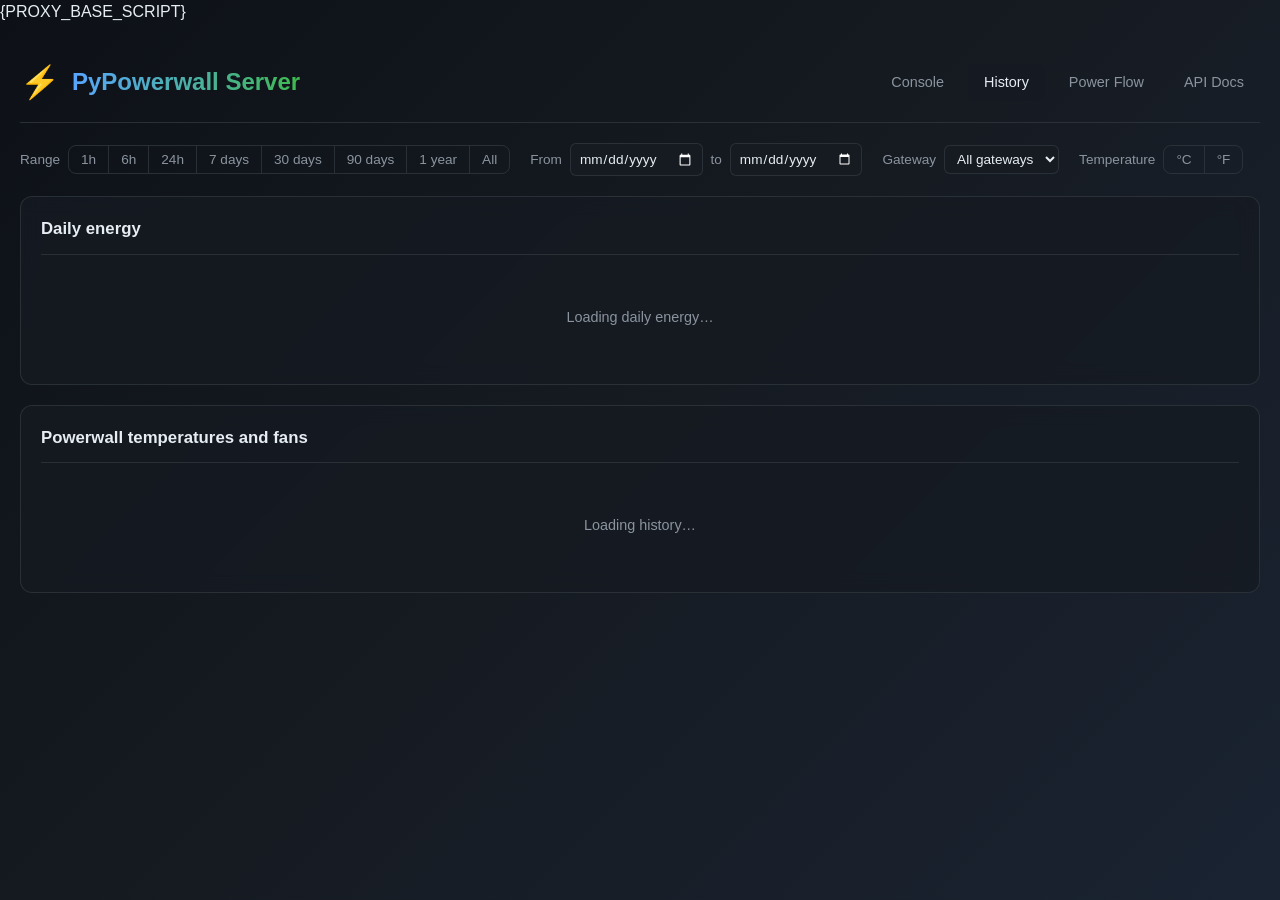
==== app/static/history.html @ 2a14fd95 "History page: don't jump to the top when cards re-render Choosing a Powerwall (or the unit, or an au" ====
<!DOCTYPE html>
<html lang="en">
<head>
    {PROXY_BASE_SCRIPT}
    <script src="{PROXY_BASE}/static/js/charts.js"></script>
    <link rel="stylesheet" href="{PROXY_BASE}/static/css/charts.css">
    <meta charset="UTF-8">
    <meta name="viewport" content="width=device-width, initial-scale=1.0">
    <title>History - PyPowerwall Server</title>
    <link rel="icon" type="image/png" sizes="32x32" href="{PROXY_BASE}/favicon-32x32.png">
    <style>
        * {
            margin: 0;
            padding: 0;
            box-sizing: border-box;
        }

        /* Same tokens as the console (index.html) so the pages read as one app */
        :root {
            --bg-primary: #0d1117;
            --bg-secondary: #161b22;
            --bg-card: rgba(22, 27, 34, 0.8);
            --border-color: rgba(48, 54, 61, 0.8);
            --text-primary: #e6edf3;
            --text-secondary: #8b949e;
            --text-muted: #6e7681;
            --accent-blue: #58a6ff;
            --accent-green: #3fb950;
            --accent-red: #f85149;
            --accent-yellow: #d29922;
            --solar-color: #f0c000;
            --home-color: #58a6ff;
            --charge-color: #3fb950;
            --discharge-color: #a371f7;
            --import-color: #f85149;
            --export-color: #db6d28;
        }

        html {
            background: #0d1117;
        }

        body {
            font-family: -apple-system, BlinkMacSystemFont, 'Segoe UI', 'Noto Sans', Helvetica, Arial, sans-serif;
            background: linear-gradient(135deg, #0d1117 0%, #161b22 50%, #1a2332 100%);
            min-height: 100vh;
            color: var(--text-primary);
            line-height: 1.45;
        }

        .container {
            max-width: 1400px;
            margin: 0 auto;
            padding: 20px;
        }

        header {
            display: flex;
            flex-wrap: wrap;
            gap: 12px;
            justify-content: space-between;
            align-items: center;
            padding: 16px 0;
            margin-bottom: 20px;
            border-bottom: 1px solid var(--border-color);
        }

        .logo {
            display: flex;
            align-items: center;
            gap: 12px;
        }

        .logo-icon {
            font-size: 2em;
        }

        .logo h1 {
            font-size: 1.5em;
            font-weight: 600;
            background: linear-gradient(90deg, var(--accent-blue), var(--accent-green));
            -webkit-background-clip: text;
            -webkit-text-fill-color: transparent;
            background-clip: text;
        }

        .header-links {
            display: flex;
            flex-wrap: wrap;
            gap: 8px;
        }

        .header-links a {
            color: var(--text-secondary);
            text-decoration: none;
            padding: 8px 16px;
            border-radius: 6px;
            font-size: 0.9em;
        }

        .header-links a:hover,
        .header-links a[aria-current="page"] {
            color: var(--text-primary);
            background: var(--bg-card);
        }

        a:focus-visible,
        button:focus-visible,
        input:focus-visible,
        select:focus-visible {
            outline: 2px solid var(--accent-blue);
            outline-offset: 2px;
        }

        /* Range + gateway controls */
        .controls {
            display: flex;
            flex-wrap: wrap;
            align-items: center;
            gap: 12px 20px;
            margin-bottom: 20px;
        }

        .control-group {
            display: flex;
            align-items: center;
            gap: 8px;
            flex-wrap: wrap;
        }

        .control-group > label {
            font-size: 0.85em;
            color: var(--text-secondary);
        }

        .segmented {
            display: inline-flex;
            border: 1px solid var(--border-color);
            border-radius: 8px;
            overflow: hidden;
        }

        .segmented button {
            background: transparent;
            border: none;
            border-right: 1px solid var(--border-color);
            color: var(--text-secondary);
            padding: 6px 12px;
            font-size: 0.85em;
            cursor: pointer;
        }

        .segmented button:last-child {
            border-right: none;
        }

        .segmented button:hover {
            color: var(--text-primary);
        }

        .segmented button[aria-pressed="true"] {
            background: rgba(88, 166, 255, 0.15);
            color: var(--text-primary);
        }

        input[type="date"],
        select {
            background: var(--bg-secondary);
            border: 1px solid var(--border-color);
            border-radius: 6px;
            color: var(--text-primary);
            padding: 5px 8px;
            font: inherit;
            font-size: 0.85em;
            color-scheme: dark;
        }

        /* Cards */
        .card {
            background: var(--bg-card);
            border: 1px solid var(--border-color);
            border-radius: 12px;
            padding: 20px;
            margin-bottom: 20px;
            backdrop-filter: blur(10px);
        }

        .card-header {
            display: flex;
            flex-wrap: wrap;
            gap: 8px 16px;
            justify-content: space-between;
            align-items: baseline;
            margin-bottom: 16px;
            padding-bottom: 12px;
            border-bottom: 1px solid var(--border-color);
        }

        .card-title {
            font-size: 1.05em;
            font-weight: 600;
        }

        .card-note {
            font-size: 0.8em;
            color: var(--text-secondary);
        }

        /* Range totals */
        .totals {
            display: grid;
            grid-template-columns: repeat(auto-fit, minmax(150px, 1fr));
            gap: 12px;
            margin-bottom: 18px;
        }

        .total {
            border-left: 3px solid var(--border-color);
            padding: 2px 0 2px 12px;
        }

        .total .label {
            font-size: 0.8em;
            color: var(--text-secondary);
        }

        .total .value {
            font-size: 1.35em;
            font-weight: 600;
            font-variant-numeric: tabular-nums;
        }

        .total .sub {
            font-size: 0.75em;
            color: var(--text-muted);
        }

        .total.solar { border-color: var(--solar-color); }
        .total.home { border-color: var(--home-color); }
        .total.charge { border-color: var(--charge-color); }
        .total.import { border-color: var(--import-color); }
        .total.export { border-color: var(--export-color); }
        .total.self { border-color: var(--accent-green); }

        /* Series toggles */
        .chips {
            display: flex;
            flex-wrap: wrap;
            gap: 6px;
            margin-bottom: 12px;
        }

        .chip {
            display: inline-flex;
            align-items: center;
            gap: 6px;
            background: transparent;
            border: 1px solid var(--border-color);
            border-radius: 14px;
            color: var(--text-secondary);
            padding: 3px 10px;
            font-size: 0.8em;
            cursor: pointer;
        }

        .chip .swatch {
            width: 10px;
            height: 10px;
            border-radius: 2px;
            background: var(--swatch);
        }

        .chip .swatch.line {
            height: 3px;
            border-radius: 1px;
        }

        .chip[aria-pressed="true"] {
            color: var(--text-primary);
            border-color: var(--text-muted);
        }

        .chip[aria-pressed="false"] .swatch {
            opacity: 0.25;
        }

        .chip-label {
            font-size: 0.8em;
            color: var(--text-muted);
            align-self: center;
            margin-right: 4px;
        }

        .unit-select {
            margin-right: 12px;
            flex-wrap: wrap;
            max-width: 100%;
        }

        .energy-trend {
            margin-top: 16px;
        }

        /* Line-style key for the Powerwall units when "All" is selected */
        .unit-key {
            display: inline-flex;
            flex-wrap: wrap;
            gap: 4px 12px;
        }

        .unit-key > span {
            display: inline-flex;
            align-items: center;
            gap: 6px;
        }

        .unit-key .swatch {
            display: inline-block;
            width: 18px;
            height: 3px;
        }


        .empty {
            color: var(--text-secondary);
            font-size: 0.9em;
            padding: 36px 12px;
            text-align: center;
            max-width: 640px;
            margin: 0 auto;
        }

        .empty code {
            color: var(--text-primary);
        }

        /* Tables */
        .table-actions {
            display: flex;
            gap: 8px;
            margin-top: 14px;
        }

        .btn {
            background: transparent;
            border: 1px solid var(--border-color);
            border-radius: 6px;
            color: var(--text-secondary);
            padding: 6px 12px;
            font-size: 0.85em;
            cursor: pointer;
        }

        .btn:hover {
            color: var(--text-primary);
        }

        .table-scroll {
            overflow-x: auto;
            margin-top: 12px;
            max-height: 480px;
            overflow-y: auto;
        }

        table {
            width: 100%;
            border-collapse: collapse;
            font-size: 0.85em;
            font-variant-numeric: tabular-nums;
        }

        th,
        td {
            padding: 6px 10px;
            text-align: right;
            border-bottom: 1px solid var(--border-color);
            white-space: nowrap;
        }

        th:first-child,
        td:first-child {
            text-align: left;
        }

        th {
            color: var(--text-secondary);
            font-weight: 500;
            position: sticky;
            top: 0;
            background: var(--bg-secondary);
        }

        .stats-table {
            margin-top: 12px;
        }

        .stats-table .unit-head {
            display: none;
        }

        .stats-table td:first-child .dot {
            display: inline-block;
            width: 8px;
            height: 8px;
            border-radius: 2px;
            margin-right: 6px;
        }

        .error {
            color: var(--accent-red);
        }

        @media (max-width: 700px) {
            .container {
                padding: 12px;
            }
            .chart-wrap canvas {
                height: 260px;
            }
            /* Low/Average/High/Latest must fit a phone without sideways
               scrolling: tighter cells, and long series names wrap */
            .stats-table table {
                font-size: 0.8em;
            }
            .stats-table th,
            .stats-table td {
                padding: 6px 4px;
            }
            .stats-table td:first-child {
                white-space: normal;
            }
            /* Unit once in the header instead of in every cell */
            .stats-table .unit {
                display: none;
            }
            .stats-table .unit-head {
                display: inline;
            }
            /* Eight range presets: share the row instead of overflowing it */
            #range-presets {
                display: flex;
                width: 100%;
            }
            #range-presets button {
                flex: 1 1 0;
                min-width: 0;
                padding: 6px 2px;
            }
        }
    </style>
</head>
<body>
    <div class="container">
        <header>
            <div class="logo">
                <span class="logo-icon">⚡</span>
                <h1>PyPowerwall Server</h1>
            </div>
            <nav class="header-links" aria-label="Pages">
                <a href="{PROXY_BASE}/console">Console</a>
                <a href="{PROXY_BASE}/history" aria-current="page">History</a>
                <a href="{PROXY_BASE}/">Power Flow</a>
                <a href="{PROXY_BASE}/docs">API Docs</a>
            </nav>
        </header>

        <div class="controls">
            <div class="control-group">
                <label id="range-label">Range</label>
                <div class="segmented" id="range-presets" role="group" aria-labelledby="range-label">
                    <button type="button" data-range="1h">1h</button>
                    <button type="button" data-range="6h">6h</button>
                    <button type="button" data-range="1d">24h</button>
                    <button type="button" data-range="7d">7 days</button>
                    <button type="button" data-range="30d">30 days</button>
                    <button type="button" data-range="90d">90 days</button>
                    <button type="button" data-range="1y">1 year</button>
                    <button type="button" data-range="all">All</button>
                </div>
            </div>
            <div class="control-group">
                <label for="from-date">From</label>
                <input type="date" id="from-date">
                <label for="to-date">to</label>
                <input type="date" id="to-date">
            </div>
            <div class="control-group">
                <label for="gateway-select">Gateway</label>
                <select id="gateway-select">
                    <option value="">All gateways</option>
                </select>
            </div>
            <div class="control-group">
                <label id="unit-label">Temperature</label>
                <div class="segmented" id="temp-unit" role="group" aria-labelledby="unit-label">
                    <button type="button" data-unit="C">°C</button>
                    <button type="button" data-unit="F">°F</button>
                </div>
            </div>
        </div>

        <section class="card" aria-labelledby="energy-title">
            <div class="card-header">
                <h2 class="card-title" id="energy-title">Daily energy</h2>
                <div class="card-note" id="energy-note"></div>
            </div>
            <div id="energy-body">
                <div class="empty">Loading daily energy…</div>
            </div>
        </section>

        <!-- One chart card per signal group, built from /api/timeseries/signals -->
        <div id="signal-cards">
            <section class="card" aria-labelledby="signals-title">
                <div class="card-header">
                    <h2 class="card-title" id="signals-title">Powerwall temperatures and fans</h2>
                </div>
                <div class="empty">Loading history…</div>
            </section>
        </div>
    </div>

    <script>
    (function () {
        'use strict';

        const C = window.PWCharts;
        const { DAY, esc, pad, parseDay, dayX, xDay, fmtDayLong, fmtTimeLong } = C;

        const ENERGY_SERIES = [
            { key: 'solar_kwh', label: 'Solar', color: '#f0c000', total: 'solar' },
            { key: 'home_kwh', label: 'Home', color: '#58a6ff', total: 'home' },
            { key: 'battery_charge_kwh', label: 'Battery charge', color: '#3fb950', total: 'charge' },
            { key: 'battery_discharge_kwh', label: 'Battery discharge', color: '#a371f7', total: 'charge' },
            { key: 'grid_import_kwh', label: 'Grid import', color: '#f85149', total: 'import' },
            { key: 'grid_export_kwh', label: 'Grid export', color: '#db6d28', total: 'export' },
        ];
        // Signal colors come from this palette by catalog order within each
        // group, so a new metric needs no page change
        const SIGNAL_PALETTE = ['#f85149', '#58a6ff', '#d29922', '#a371f7', '#3fb950', '#db6d28', '#39c5cf', '#f778ba'];
        const DEVICE_DASHES = [[], [7, 4], [2, 3], [10, 3, 2, 3]];
        const UNIT_KEY = 'pw_history_temp_unit';
        const HIDE_KEY = 'pw_history_hide';
        // Hidden until switched on (daily energy shows solar only at first)
        const DEFAULT_HIDDEN = ENERGY_SERIES.filter(s => s.key !== 'solar_kwh').map(s => s.key);
        const REFRESH_MS = 5 * 60 * 1000;
        const FETCH_TIMEOUT_MS = 30 * 1000;

        const state = {
            range: '30d',
            from: null,          // 'YYYY-MM-DD'
            to: null,
            gateway: '',
            unit: 'C',
            pw: 'all',           // selected Powerwall on every signal card
            hidden: new Set(DEFAULT_HIDDEN),  // series switched off (any chart)
            tableOpen: false,
            gatewayNames: {},
            retentionText: null,
            energyDays: [],
            powerTrend: null,
            devicesInfo: null,
            deviceTrend: null,
        };

        // ---------------------------------------------------------------
        // Helpers
        // ---------------------------------------------------------------
        const $ = id => document.getElementById(id);

        function storageGet(k) { try { return localStorage.getItem(k); } catch (e) { return null; } }
        function storageSet(k, v) { try { localStorage.setItem(k, v); } catch (e) { /* ignore */ } }

        function localDay(d) { return `${d.getFullYear()}-${pad(d.getMonth() + 1)}-${pad(d.getDate())}`; }
        function addDays(s, n) { const d = parseDay(s); d.setDate(d.getDate() + n); return localDay(d); }
        // A real calendar day in YYYY-MM-DD form (round-trips through Date)
        function validDay(s) { return /^\d{4}-\d{2}-\d{2}$/.test(s || '') && localDay(parseDay(s)) === s; }

        // Chart step label: "30-second", "4-minute"
        function fmtStep(sec) {
            return sec < 60 || sec % 60 ? `${Math.round(sec)}-second` : `${Math.round(sec / 60)}-minute`;
        }
        function fmtNum(v, dp) { return v == null || !isFinite(v) ? '--' : v.toFixed(dp); }
        function safeName(s) { return String(s).replace(/[^A-Za-z0-9_-]+/g, '_').slice(0, 40) || 'all'; }

        function deviceShort(device) {
            // "TEPOD--1707000-11-J--TG1234..." -> "Battery TG1234..."
            const parts = String(device).split('--');
            const kind = { TEPOD: 'Battery', TEPINV: 'Inverter', TETHC: 'Powerwall', PVAC: 'Inverter' }[parts[0]] || parts[0];
            return parts.length > 1 ? `${kind} ${parts[parts.length - 1]}` : String(device);
        }

        function toUnit(v, unit) {
            if (v == null) return v;
            return unit === '°C' && state.unit === 'F' ? v * 9 / 5 + 32 : v;
        }
        function unitLabel(unit) { return unit === '°C' ? (state.unit === 'F' ? '°F' : '°C') : unit; }

        // Fetch JSON with the reload's abort signal (timeouts abort it too)
        async function getJSON(url, signal) {
            const resp = await fetch(url, { signal });
            if (!resp.ok) throw new Error(`${url} returned ${resp.status}`);
            return resp.json();
        }

        // ---------------------------------------------------------------
        // Range + URL state
        // ---------------------------------------------------------------
        const PRESET_DAYS = new Map([['1h', 1], ['6h', 1], ['1d', 1], ['7d', 7], ['30d', 30], ['90d', 90], ['1y', 365]]);
        const PRESETS = new Set([...PRESET_DAYS.keys(), 'all']);
        // Rolling windows (seconds) for the charts. Energy is per local day,
        // so 1h/6h show today's totals and 24h shows yesterday + today.
        const ROLLING = new Map([['1h', 3600], ['6h', 6 * 3600], ['1d', DAY]]);
        const SUBDAY = new Set(['1h', '6h']);

        function applyPreset(range) {
            state.range = range;
            const today = localDay(new Date());
            state.to = today;
            state.from = range === 'all' ? null : addDays(today, -(PRESET_DAYS.get(range) - 1));
            if (range === '1d') state.from = addDays(today, -1);
        }

        function setCustomRange(from, to) {
            state.range = 'custom';
            if (from && to && from > to) [from, to] = [to, from];
            state.from = from;
            state.to = to;
        }

        function syncControls() {
            document.querySelectorAll('#range-presets button').forEach(b =>
                b.setAttribute('aria-pressed', String(b.dataset.range === state.range)));
            document.querySelectorAll('#temp-unit button').forEach(b =>
                b.setAttribute('aria-pressed', String(b.dataset.unit === state.unit)));
            $('from-date').value = state.from || '';
            $('to-date').value = state.to || '';
            $('gateway-select').value = state.gateway;
        }

        function hiddenIsDefault() {
            return state.hidden.size === DEFAULT_HIDDEN.length && DEFAULT_HIDDEN.every(k => state.hidden.has(k));
        }

        function writeUrl() {
            const p = new URLSearchParams();
            if (state.range !== 'custom') p.set('range', state.range);
            else { if (state.from) p.set('from', state.from); if (state.to) p.set('to', state.to); }
            if (state.gateway) p.set('gateway', state.gateway);
            if (state.pw && state.pw !== 'all') p.set('pw', state.pw);
            if (!hiddenIsDefault()) p.set('hide', Array.from(state.hidden).sort().join(','));
            const q = p.toString();
            history.replaceState(null, '', location.pathname + (q ? '?' + q : ''));
        }

        function readUrl() {
            const p = new URLSearchParams(location.search);
            const range = p.get('range');
            const from = validDay(p.get('from')) ? p.get('from') : null;
            const to = validDay(p.get('to')) ? p.get('to') : null;
            if (from || to) setCustomRange(from, to || localDay(new Date()));
            else applyPreset(PRESETS.has(range) ? range : '30d');
            state.gateway = p.get('gateway') || '';
            state.pw = p.get('pw') || 'all';
            // Switched-off series: URL first, then this browser, then defaults
            const hide = p.has('hide') ? p.get('hide') : storageGet(HIDE_KEY);
            if (hide != null) state.hidden = new Set(hide.split(',').filter(Boolean));
            state.unit = storageGet(UNIT_KEY) === 'F' ? 'F' : 'C';
        }

        function setHidden(key, hidden) {
            if (hidden) state.hidden.add(key); else state.hidden.delete(key);
            storageSet(HIDE_KEY, Array.from(state.hidden).sort().join(','));
            writeUrl();
        }

        // Epoch window for charts: local midnight of From .. end of To (capped at now)
        function epochWindow() {
            const now = Date.now() / 1000;
            if (ROLLING.has(state.range)) return { start: now - ROLLING.get(state.range), end: now + 60 };
            let start;
            if (state.from) start = parseDay(state.from).getTime() / 1000;
            else {
                const days = (state.devicesInfo?.series || []).map(s => s.first_day).filter(Boolean).sort();
                const firstTs = (state.devicesInfo?.series || [])
                    .map(s => s.first_ts).filter(v => v != null).sort((a, b) => a - b)[0];
                start = days.length ? parseDay(days[0]).getTime() / 1000 : (firstTs || now - DAY);
            }
            // Next local midnight (23 or 25 hours after the last midnight on DST days)
            const end = state.to ? parseDay(addDays(state.to, 1)).getTime() / 1000 : now;
            return { start, end: Math.min(end, now + 60) };
        }

        // ---------------------------------------------------------------
        // Small UI pieces
        // ---------------------------------------------------------------
        function chipButton(label, color, pressed, onToggle, lineStyle) {
            const b = document.createElement('button');
            b.type = 'button';
            b.className = 'chip';
            b.setAttribute('aria-pressed', String(pressed));
            const sw = document.createElement('span');
            sw.className = 'swatch' + (lineStyle ? ' line' : '');
            sw.style.setProperty('--swatch', color);
            b.append(sw, document.createTextNode(label));
            b.addEventListener('click', () => {
                const now = b.getAttribute('aria-pressed') !== 'true';
                b.setAttribute('aria-pressed', String(now));
                onToggle(now);
            });
            return b;
        }

        // Re-render a region without the page jumping: hold its height while it
        // is rebuilt (so the browser doesn't clamp the scroll position to a
        // briefly shorter page), then restore scroll and keyboard focus
        function keepPlace(region, render) {
            const y = window.scrollY;
            const focused = document.activeElement;
            const focusCard = focused && region.contains(focused) ? focused.closest('section')?.getAttribute('aria-labelledby') : null;
            const focusText = focusCard ? focused.textContent : null;
            region.style.minHeight = `${region.offsetHeight}px`;
            try {
                render();
            } finally {
                region.style.minHeight = '';
                window.scrollTo(window.scrollX, y);
                if (focusCard) {
                    const card = region.querySelector(`section[aria-labelledby="${focusCard}"]`);
                    const again = card && Array.from(card.querySelectorAll('button')).find(b => b.textContent === focusText);
                    if (again) again.focus({ preventScroll: true });
                }
            }
        }

        function makeCard(container, id, title) {
            const section = document.createElement('section');
            section.className = 'card';
            section.setAttribute('aria-labelledby', `${id}-title`);
            const header = document.createElement('div');
            header.className = 'card-header';
            const h2 = document.createElement('h2');
            h2.className = 'card-title';
            h2.id = `${id}-title`;
            h2.textContent = title;
            const note = document.createElement('div');
            note.className = 'card-note';
            header.append(h2, note);
            const body = document.createElement('div');
            section.append(header, body);
            container.appendChild(section);
            return { body, note };
        }

        // ---------------------------------------------------------------
        // Daily energy
        // ---------------------------------------------------------------
        async function fetchEnergy(signal) {
            const p = new URLSearchParams();
            if (state.from) p.set('start', state.from);
            p.set('end', state.to || localDay(new Date()));
            if (state.gateway) p.set('gateway', state.gateway);
            // Short ranges also chart power through the day from raw samples
            let power = null;
            if (ROLLING.has(state.range)) {
                const { start, end } = epochWindow();
                const tp = new URLSearchParams({ start: String(Math.floor(start)), end: String(Math.ceil(end)) });
                if (state.gateway) tp.set('gateway', state.gateway);
                power = getJSON('/api/timeseries/trend?' + tp.toString(), signal)
                    .then(t => Object.assign(t, { window: { start, end } }));
            }
            const data = await getJSON('/api/timeseries/daily?' + p.toString(), signal);
            // Sum gateways per day (one gateway when filtered), oldest first
            const days = (data.days || []).map(d => {
                const row = { day: d.day };
                for (const s of ENERGY_SERIES) {
                    row[s.key] = Object.values(d.gateways || {}).reduce((a, g) => a + (g[s.key] || 0), 0);
                }
                return row;
            }).reverse();
            return { enabled: data.enabled !== false, days, power: power ? await power : null };
        }

        function renderEnergyMessage(html) {
            $('energy-body').innerHTML = `<div class="empty">${html}</div>`;
            $('energy-note').textContent = '';
        }

        function renderEnergy() {
            keepPlace($('energy-body'), renderEnergyNow);
        }
        function renderEnergyNow() {
            const body = $('energy-body');
            const rows = state.energyDays;
            body.replaceChildren();
            C.prune();
            const rolling = ROLLING.has(state.range);
            const hasPower = rolling && (state.powerTrend?.points || []).length > 0;
            if (!rows.length && hasPower) {
                $('energy-note').textContent = 'No daily totals yet';
                renderPowerChart(body);
                return;
            }
            if (!rows.length) {
                renderEnergyMessage('No daily energy recorded in this range. Totals start accumulating from the first poll after the server starts; pick a wider range or check back tomorrow.');
                return;
            }
            const first = state.from || rows[0].day;
            const last = state.to || rows[rows.length - 1].day;
            const dayCount = Math.round((dayX(last) - dayX(first)) / DAY) + 1;
            $('energy-note').textContent = SUBDAY.has(state.range)
                ? 'Today so far · energy is totalled per local day'
                : `${rows.length} of ${dayCount} days recorded · kWh per local day`;

            // Range totals
            const sum = k => rows.reduce((a, r) => a + (r[k] || 0), 0);
            const solar = sum('solar_kwh'), home = sum('home_kwh');
            const imp = sum('grid_import_kwh'), exp = sum('grid_export_kwh');
            const chg = sum('battery_charge_kwh'), dchg = sum('battery_discharge_kwh');
            const best = rows.reduce((b, r) => (r.solar_kwh > (b?.solar_kwh ?? -1) ? r : b), null);
            const selfPowered = home > 0 ? Math.max(0, Math.min(100, (1 - imp / home) * 100)) : null;
            const totals = document.createElement('div');
            totals.className = 'totals';
            const tiles = [
                ['solar', 'Solar generated', `${fmtNum(solar, 1)} kWh`, `${fmtNum(solar / rows.length, 1)} kWh/day average`],
                ['solar', 'Best solar day', best ? `${fmtNum(best.solar_kwh, 1)} kWh` : '--', best ? fmtDayLong(best.day) : ''],
                ['home', 'Home used', `${fmtNum(home, 1)} kWh`, `${fmtNum(home / rows.length, 1)} kWh/day average`],
                ['charge', 'Battery in / out', `${fmtNum(chg, 1)} / ${fmtNum(dchg, 1)}`, 'kWh charged / discharged'],
                ['import', 'Grid import', `${fmtNum(imp, 1)} kWh`, ''],
                ['export', 'Grid export', `${fmtNum(exp, 1)} kWh`, ''],
                ['self', 'Self-powered', selfPowered == null ? '--' : `${fmtNum(selfPowered, 0)}%`, 'of home use not from the grid'],
            ];
            for (const [cls, label, value, sub] of tiles) {
                const t = document.createElement('div');
                t.className = `total ${cls}`;
                t.innerHTML = `<div class="label">${esc(label)}</div><div class="value">${esc(value)}</div><div class="sub">${esc(sub)}</div>`;
                totals.appendChild(t);
            }
            body.appendChild(totals);

            if (rolling) renderPowerChart(body);
            else renderDailyBars(body, rows, first, last);
            renderEnergyTable(body, rows, first, last);
        }

        function renderDailyBars(body, rows, first, last) {
            const chips = document.createElement('div');
            chips.className = 'chips';
            body.appendChild(chips);
            const canvas = C.makeChart(body, false);
            canvas.setAttribute('aria-label', 'Daily energy chart');
            canvas.setAttribute('aria-describedby', 'energy-table');

            const byDay = new Map(rows.map(r => [r.day, r]));
            const days = [];
            for (let d = first, i = 0; d <= last && i < 5000; d = addDays(d, 1), i++) days.push(d);
            const cfg = {
                xMode: 'day',
                xMin: dayX(first) - DAY / 2,
                xMax: dayX(last) + DAY / 2,
                slot: DAY,
                gap: DAY,
                zeroBased: true,
                tooltipAll: true,
                yUnit: 'kWh',
                series: ENERGY_SERIES.map(s => ({
                    id: s.key,
                    label: s.label,
                    color: s.color,
                    type: 'bar',
                    visible: !state.hidden.has(s.key),
                    points: days.map(d => ({ x: dayX(d), y: byDay.has(d) ? byDay.get(d)[s.key] : null })),
                })),
                formatValue: p => `${fmtNum(p.y, 2)} kWh`,
            };
            for (const s of ENERGY_SERIES) {
                chips.appendChild(chipButton(s.label, s.color, !state.hidden.has(s.key), on => {
                    setHidden(s.key, !on);
                    cfg.series.find(x => x.id === s.key).visible = on;
                    C.drawChart(canvas, cfg);
                }));
            }
            C.drawChart(canvas, cfg);
        }

        function renderPowerChart(body) {
            // The console's Energy Trend chart (shared /static/js/charts.js)
            const trend = state.powerTrend;
            const points = trend?.points || [];
            const panel = document.createElement('div');
            body.appendChild(panel);
            const chart = C.energyTrend(panel, {
                hidden: C.TREND_SERIES.map(s => s.key).filter(k => state.hidden.has(k)),
                onToggle: (key, shown) => setHidden(key, !shown),
            });
            const now = Date.now() / 1000;
            const win = trend?.window || { start: now - DAY, end: now };
            const domain = { t0: win.start, t1: Math.min(win.end, now) };
            if (trend?.error) {
                chart.note.textContent = `Trend data unavailable: ${trend.error}`;
            } else if (trend && trend.enabled === false) {
                chart.note.textContent = 'Energy Trend needs local time-series storage (PW_TIMESERIES_RETENTION not -1).';
            } else if (points.length < 2) {
                chart.note.textContent = 'Not enough raw samples in this window yet — the trend appears as data accumulates.';
            } else {
                const mins = Math.round((domain.t1 - domain.t0) / 60);
                const label = `last ${mins >= 60 ? Math.round(mins / 60) + 'h' : mins + 'm'}`;
                const bucketMin = Math.round((trend.bucket_seconds || 240) / 60);
                chart.note.textContent = `${label} · ${bucketMin >= 60 ? (bucketMin / 60) + 'h' : bucketMin + ' min'} resolution · ${points.length} points`;
            }
            chart.setData(points, domain);
        }

        function renderEnergyTable(body, rows, first, last) {
            const actions = document.createElement('div');
            actions.className = 'table-actions';
            const showBtn = document.createElement('button');
            showBtn.type = 'button';
            showBtn.className = 'btn';
            showBtn.setAttribute('aria-controls', 'energy-table');
            const csvBtn = document.createElement('button');
            csvBtn.type = 'button';
            csvBtn.className = 'btn';
            csvBtn.textContent = 'Download CSV';
            actions.append(showBtn, csvBtn);
            body.appendChild(actions);
            const scroll = document.createElement('div');
            scroll.className = 'table-scroll';
            scroll.id = 'energy-table';
            let html = '<table><thead><tr><th>Day</th>' +
                ENERGY_SERIES.map(s => `<th>${esc(s.label)} (kWh)</th>`).join('') + '</tr></thead><tbody>';
            for (const r of rows.slice().reverse()) {
                html += `<tr><td>${esc(r.day)}</td>` + ENERGY_SERIES.map(s => `<td>${fmtNum(r[s.key], 2)}</td>`).join('') + '</tr>';
            }
            scroll.innerHTML = html + '</tbody></table>';
            body.appendChild(scroll);
            // The open/closed state survives refreshes
            function sync() {
                scroll.hidden = !state.tableOpen;
                showBtn.textContent = state.tableOpen ? 'Hide table' : 'Show table';
                showBtn.setAttribute('aria-expanded', String(state.tableOpen));
            }
            sync();
            showBtn.addEventListener('click', () => { state.tableOpen = !state.tableOpen; sync(); });
            csvBtn.addEventListener('click', () => {
                const lines = ['day,' + ENERGY_SERIES.map(s => s.key).join(',')];
                for (const r of rows) lines.push(r.day + ',' + ENERGY_SERIES.map(s => (r[s.key] || 0).toFixed(3)).join(','));
                const blob = new Blob([lines.join('\n') + '\n'], { type: 'text/csv' });
                const a = document.createElement('a');
                a.href = URL.createObjectURL(blob);
                a.download = `daily-energy_${safeName(state.gateway || 'all')}_${first}_${last}.csv`;
                document.body.appendChild(a);
                a.click();
                setTimeout(() => { URL.revokeObjectURL(a.href); a.remove(); }, 0);
            });
        }

        // ---------------------------------------------------------------
        // Signal cards (temperatures, fans, ...): built from the catalog
        // ---------------------------------------------------------------
        async function fetchSignals(signal) {
            const p = new URLSearchParams();
            if (state.gateway) p.set('gateway', state.gateway);
            return getJSON('/api/timeseries/signals?' + p.toString(), signal);
        }

        async function fetchSignalTrend(signal, info) {
            if (info.error || !info.enabled || info.signals_enabled === false || !(info.series || []).length) return null;
            const { start, end } = epochWindow();
            const p = new URLSearchParams({ start: String(Math.floor(start)), end: String(Math.ceil(end)) });
            if (state.gateway) p.set('gateway', state.gateway);
            const trend = await getJSON('/api/timeseries/signal_trend?' + p.toString(), signal);
            trend.window = { start, end };
            return trend;
        }

        function signalsEmpty() {
            const info = state.devicesInfo || {};
            if (info.error) return `Couldn't load temperature and fan history: ${esc(info.error)}`;
            if (info.enabled === false) return 'Time-series storage is turned off. Remove <code>PW_TIMESERIES_RETENTION=-1</code> to record history.';
            if (info.signals_enabled === false) return 'Temperature and fan recording is turned off. Remove <code>PW_TIMESERIES_SIGNAL_RETENTION=-1</code> to record it.';
            return 'No temperature or fan history yet. These readings need a TEDAPI connection (Wi-Fi or wired v1r; Powerwall 3 temperatures need pypowerwall 0.17.4 or later); recording starts with the first poll.';
        }

        // Catalog lookups (from /api/timeseries/signals)
        function catalog() { return state.devicesInfo || {}; }
        function groupOf(metric) { return (catalog().metrics || {})[metric]?.group || 'other'; }
        function groupInfo(group) {
            const info = (catalog().groups || {})[group];
            if (info) return info;
            // A group the catalog doesn't describe still gets a card
            const words = group.replace(/_/g, ' ');
            return { label: words.charAt(0).toUpperCase() + words.slice(1), zero_based: false, decimals: 1 };
        }
        function metricOrder(metric) { return (catalog().metrics || {})[metric]?.order ?? 1e9; }
        function metricColor(metric) {
            const metrics = catalog().metrics || {};
            const group = groupOf(metric);
            const inGroup = Object.keys(metrics).filter(m => metrics[m].group === group)
                .sort((a, b) => metricOrder(a) - metricOrder(b));
            return SIGNAL_PALETTE[Math.max(0, inGroup.indexOf(metric)) % SIGNAL_PALETTE.length];
        }

        // Physical Powerwalls with data, numbered by the server like the Console
        function powerwallUnits(seriesList) {
            const multiGw = new Set(seriesList.map(s => s.gateway)).size > 1;
            const byKey = new Map();
            for (const s of seriesList) {
                const pw = s.powerwall || 'PW?';
                const name = (multiGw ? `${state.gatewayNames[s.gateway] || s.gateway} ` : '') + pw;
                if (!byKey.has(name)) {
                    byKey.set(name, { key: name, label: name, gateway: s.gateway, order: s.powerwall_order ?? 1e9, devices: new Set() });
                }
                byKey.get(name).devices.add(s.device);
            }
            const units = Array.from(byKey.values()).sort((a, b) =>
                a.gateway.localeCompare(b.gateway) || a.order - b.order || a.label.localeCompare(b.label));
            for (const u of units) u.title = Array.from(u.devices).map(deviceShort).join(', ');
            return units;
        }
        function unitOf(series, units) {
            return units.find(u => u.gateway === series.gateway && u.devices.has(series.device));
        }

        // One card per signal group with data, in catalog order
        function renderSignalCards() {
            keepPlace($('signal-cards'), renderSignalCardsNow);
        }
        function renderSignalCardsNow() {
            const wrap = $('signal-cards');
            wrap.replaceChildren();
            C.prune();
            const trend = state.deviceTrend;
            const series = (trend && !trend.error && trend.series) || [];
            const rank = g => groupInfo(g).order ?? 1e9;
            const groups = Array.from(new Set(series.map(s => groupOf(s.metric))))
                .sort((a, b) => rank(a) - rank(b) || a.localeCompare(b));
            if (!groups.length) {
                const { body } = makeCard(wrap, 'signals', 'Powerwall temperatures and fans');
                body.innerHTML = `<div class="empty">${trend && trend.error ? `Couldn't load temperature and fan history: ${esc(trend.error)}` : signalsEmpty()}</div>`;
                return;
            }
            const units = powerwallUnits(series);
            for (const group of groups) {
                const { body, note } = makeCard(wrap, `signal-${group}`, groupInfo(group).label);
                renderSignalCard(group, body, note, units);
            }
        }

        function renderSignalCard(group, body, note, allUnits) {
            const trend = state.deviceTrend;
            const metricsInfo = catalog().metrics || {};
            const info = groupInfo(group);
            const dp = info.decimals ?? 1;
            const inGroup = (trend.series || []).filter(s => groupOf(s.metric) === group);
            const daily = trend.resolution === 'daily';
            const step = trend.bucket_seconds || 60;
            note.textContent = daily
                ? `One point per day: daily average, hover for the day's low–high${state.retentionText ? ` · detailed samples kept ${state.retentionText}` : ''}`
                : `Averaged over ${fmtStep(step)} steps`;

            const controls = document.createElement('div');
            controls.className = 'chips';
            body.appendChild(controls);

            // Powerwall selector: All, or one unit at a time. One choice
            // (pw=) for every card; numbering is the same on every card.
            const units = allUnits.filter(u => inGroup.some(s => unitOf(s, [u])));
            const selUnit = units.find(u => u.label === state.pw);
            const showUnitSuffix = state.pw === 'all' && units.length > 1;
            const shown = state.pw === 'all' ? inGroup : inGroup.filter(s => selUnit && unitOf(s, [selUnit]));
            if (units.length > 1 || (state.pw !== 'all' && !selUnit)) {
                const seg = document.createElement('div');
                seg.className = 'segmented unit-select';
                seg.setAttribute('role', 'group');
                seg.setAttribute('aria-label', 'Powerwall');
                for (const u of [{ label: 'All', title: 'All Powerwalls' }, ...units]) {
                    const value = u.label === 'All' ? 'all' : u.label;
                    const b = document.createElement('button');
                    b.type = 'button';
                    b.textContent = u.label;
                    b.title = u.title;
                    b.setAttribute('aria-pressed', String(state.pw === value));
                    b.addEventListener('click', () => { state.pw = value; writeUrl(); renderSignalCards(); });
                    seg.appendChild(b);
                }
                controls.appendChild(seg);
            }
            if (!shown.length) {
                // The selected unit has no readings in this group (e.g. an
                // expansion pack has no inverter fan)
                const empty = document.createElement('div');
                empty.className = 'empty';
                empty.textContent = `No ${info.label.toLowerCase()} readings for ${state.pw} in this range.`;
                body.appendChild(empty);
                return;
            }

            const metrics = Array.from(new Set(shown.map(s => s.metric))).sort((a, b) => metricOrder(a) - metricOrder(b));
            let chartCanvas = null;
            let cfg = null;
            if (metrics.length > 1) {
                const lab = document.createElement('span');
                lab.className = 'chip-label';
                lab.textContent = 'Show';
                controls.appendChild(lab);
                for (const m of metrics) {
                    controls.appendChild(chipButton(metricsInfo[m]?.label || m, metricColor(m), !state.hidden.has(m), on => {
                        setHidden(m, !on);
                        updateVisibility();
                    }, true));
                }
            }
            if (showUnitSuffix) {
                // Line style tells the units apart when all are shown
                const key = document.createElement('span');
                key.className = 'chip-label unit-key';
                units.forEach((u, i) => {
                    const item = document.createElement('span');
                    const sw = document.createElement('span');
                    sw.className = 'swatch line';
                    const dash = DEVICE_DASHES[i % DEVICE_DASHES.length];
                    sw.style.background = dash.length
                        ? `repeating-linear-gradient(90deg, #8b949e 0 ${dash[0] / 2}px, transparent ${dash[0] / 2}px ${(dash[0] + dash[1]) / 2}px)`
                        : '#8b949e';
                    item.append(sw, document.createTextNode(u.label));
                    key.appendChild(item);
                });
                controls.appendChild(key);
            }

            const unit = unitLabel(shown[0]?.unit || '');
            const win = trend.window;
            // Daily points outside the chosen From..To days are left out
            const inRange = p => !daily || ((!state.from || p.day >= state.from) && (!state.to || p.day <= state.to));
            const series = shown
                .slice()
                .sort((a, b) => metricOrder(a.metric) - metricOrder(b.metric))
                .map(s => {
                    const u = unitOf(s, units);
                    const uIdx = Math.max(0, units.indexOf(u));
                    return {
                        id: `${s.gateway}|${s.device}|${s.metric}`,
                        metric: s.metric,
                        label: (metricsInfo[s.metric]?.label || s.label || s.metric) + (showUnitSuffix && u ? ` · ${u.label}` : ''),
                        color: metricColor(s.metric),
                        dash: showUnitSuffix ? DEVICE_DASHES[uIdx % DEVICE_DASHES.length] : [],
                        type: 'line',
                        band: daily,
                        visible: !state.hidden.has(s.metric),
                        unit: s.unit,
                        points: s.points.filter(inRange).map(p => ({
                            x: daily ? dayX(p.day) : p.ts + step / 2,
                            y: toUnit(p.avg, s.unit),
                            lo: toUnit(p.min, s.unit),
                            hi: toUnit(p.max, s.unit),
                            n: p.n || 1,
                        })),
                    };
                });
            let xMin, xMax;
            if (daily) {
                const firstDay = state.from || localDay(new Date(win.start * 1000));
                const lastDay = localDay(new Date(Math.min(win.end, Date.now() / 1000) * 1000));
                xMin = dayX(firstDay) - DAY / 2;
                xMax = dayX(state.to && state.to < lastDay ? state.to : lastDay) + DAY / 2;
            } else {
                xMin = win.start;
                xMax = Math.min(win.end, Date.now() / 1000);
            }
            cfg = {
                xMode: daily ? 'day' : 'time',
                xMin,
                xMax: Math.max(xMax, xMin + 60),
                gap: daily ? DAY : step,
                zeroBased: !!info.zero_based,
                yUnit: unit,
                series,
                formatX: daily ? x => fmtDayLong(xDay(x)) : x => fmtTimeLong(x - step / 2, step < 60),
                formatValue: p => daily
                    ? `${fmtNum(p.y, dp)} (${fmtNum(p.lo, dp)}–${fmtNum(p.hi, dp)}) ${unit}`
                    : `${fmtNum(p.y, dp)} ${unit}`,
            };
            const statsId = `signal-${group}-stats`;
            chartCanvas = C.makeChart(body, true);
            chartCanvas.setAttribute('aria-label', `${info.label} chart`);
            chartCanvas.setAttribute('aria-describedby', statsId);
            C.drawChart(chartCanvas, cfg);

            // Low / average / high / last over the range (the chart's text alternative)
            const statsWrap = document.createElement('div');
            statsWrap.className = 'table-scroll stats-table';
            statsWrap.id = statsId;
            body.appendChild(statsWrap);
            const lastLabel = daily ? 'Last day' : 'Last step';
            function renderStats() {
                let html = `<table><caption class="sr-only">${esc(info.label)}: low, average, high and last value for the range</caption>` +
                    `<thead><tr><th>Series<span class="unit-head"> (${esc(unit)})</span></th><th>Low</th>` +
                    `<th title="Weighted by sample count">Average</th><th>High</th>` +
                    `<th title="${daily ? "Average of the last day" : "Average of the last step"}">${lastLabel}</th></tr></thead><tbody>`;
                const u = `<span class="unit"> ${esc(unit)}</span>`;
                let any = false;
                for (const s of series) {
                    if (!s.visible) continue;
                    const pts = s.points.filter(p => p.y != null);
                    if (!pts.length) continue;
                    any = true;
                    let lo = Infinity, hi = -Infinity, loX = null, hiX = null, total = 0, weight = 0;
                    for (const p of pts) {
                        const l = p.lo ?? p.y, h = p.hi ?? p.y;
                        if (l < lo) { lo = l; loX = p.x; }
                        if (h > hi) { hi = h; hiX = p.x; }
                        total += p.y * p.n;
                        weight += p.n;
                    }
                    html += `<tr><td><span class="dot" style="background:${s.color}"></span>${esc(s.label)}</td>` +
                        `<td title="${esc(cfg.formatX(loX))}">${fmtNum(lo, dp)}${u}</td>` +
                        `<td>${fmtNum(total / weight, dp)}${u}</td>` +
                        `<td title="${esc(cfg.formatX(hiX))}">${fmtNum(hi, dp)}${u}</td>` +
                        `<td>${fmtNum(pts[pts.length - 1].y, dp)}${u}</td></tr>`;
                }
                statsWrap.innerHTML = any ? html + '</tbody></table>' : '';
            }
            function updateVisibility() {
                for (const s of series) s.visible = !state.hidden.has(s.metric);
                C.drawChart(chartCanvas, cfg);
                renderStats();
            }
            renderStats();
        }

        // ---------------------------------------------------------------
        // Loading: one AbortController per reload; only the latest writes
        // ---------------------------------------------------------------
        function fmtDuration(sec) {
            if (sec == null || sec < 0) return null;
            if (sec === 0) return 'indefinitely';
            if (sec % DAY === 0) return `${sec / DAY} day${sec === DAY ? '' : 's'}`;
            if (sec % 3600 === 0) return `${sec / 3600} hours`;
            return `${Math.round(sec / 60)} minutes`;
        }

        async function loadGateways() {
            try {
                const status = await getJSON('/api/timeseries/status');
                const names = status.gateway_names || {};
                const ids = new Set([...Object.keys(names), ...(status.gateways || [])]);
                for (const id of ids) state.gatewayNames[id] = names[id] || id;
                const sel = $('gateway-select');
                if (ids.size > 1 || (state.gateway && !ids.has(state.gateway))) {
                    for (const id of ids) {
                        const o = document.createElement('option');
                        o.value = id;
                        o.textContent = state.gatewayNames[id];
                        sel.appendChild(o);
                    }
                } else {
                    sel.closest('.control-group').hidden = true;
                }
                state.retentionText = fmtDuration(status.signal_retention_seconds);
            } catch (e) { /* selector is optional */ }
        }

        let current = null;  // the AbortController of the latest reload
        async function reload(signalsToo) {
            if (current) current.abort();
            const ctl = new AbortController();
            current = ctl;
            const timer = setTimeout(() => { ctl.timedOut = true; ctl.abort(); }, FETCH_TIMEOUT_MS);
            const live = () => current === ctl;
            // An older, slower response never overwrites a newer one; a
            // timed-out request reports an error instead of hanging
            const failure = e => (ctl.timedOut ? 'request timed out' : e.message);
            writeUrl();
            syncControls();
            try {
                const energy = fetchEnergy(ctl.signal).then(result => {
                    if (!live()) return;
                    state.energyDays = result.days;
                    state.powerTrend = result.power;
                    if (!result.enabled) {
                        renderEnergyMessage('Time-series storage is turned off. Remove <code>PW_TIMESERIES_RETENTION=-1</code> to start recording daily energy.');
                    } else {
                        renderEnergy();
                    }
                }, e => {
                    if (!live() || (e.name === 'AbortError' && !ctl.timedOut)) return;
                    renderEnergyMessage(`Couldn't load daily energy: ${esc(failure(e))}`);
                });

                let info = state.devicesInfo;
                if (signalsToo || !info) {
                    try {
                        info = await fetchSignals(ctl.signal);
                    } catch (e) {
                        if (!live() || (e.name === 'AbortError' && !ctl.timedOut)) return;
                        info = { error: failure(e) };
                    }
                    if (!live()) return;
                    state.devicesInfo = info;
                }
                let trend;
                try {
                    trend = await fetchSignalTrend(ctl.signal, info);
                } catch (e) {
                    if (!live() || (e.name === 'AbortError' && !ctl.timedOut)) return;
                    trend = { error: failure(e) };
                }
                if (!live()) return;
                state.deviceTrend = trend;
                renderSignalCards();
                await energy;
            } finally {
                clearTimeout(timer);
            }
        }

        document.querySelectorAll('#range-presets button').forEach(b => b.addEventListener('click', () => {
            applyPreset(b.dataset.range);
            reload(false);
        }));
        function onDateChange() {
            const from = validDay($('from-date').value) ? $('from-date').value : null;
            const to = validDay($('to-date').value) ? $('to-date').value : localDay(new Date());
            setCustomRange(from, to);
            reload(false);
        }
        $('from-date').addEventListener('change', onDateChange);
        $('to-date').addEventListener('change', onDateChange);
        $('gateway-select').addEventListener('change', e => {
            state.gateway = e.target.value;
            state.pw = 'all';
            reload(true);
        });
        document.querySelectorAll('#temp-unit button').forEach(b => b.addEventListener('click', () => {
            state.unit = b.dataset.unit;
            storageSet(UNIT_KEY, state.unit);
            syncControls();
            renderSignalCards();
        }));

        // Refresh while the range includes today: every minute for the 1h/6h
        // views (so new samples show up), every 5 minutes otherwise
        let lastRefresh = Date.now();
        setInterval(() => {
            if (document.hidden) return;
            if (Date.now() - lastRefresh < (SUBDAY.has(state.range) ? 60 * 1000 : REFRESH_MS) - 1000) return;
            if (!state.to || state.to >= localDay(new Date())) {
                lastRefresh = Date.now();
                if (state.range !== 'custom') applyPreset(state.range);
                reload(true);
            }
        }, 60 * 1000);

        readUrl();
        syncControls();
        loadGateways().then(() => reload(true));
    })();
    </script>
</body>
</html>
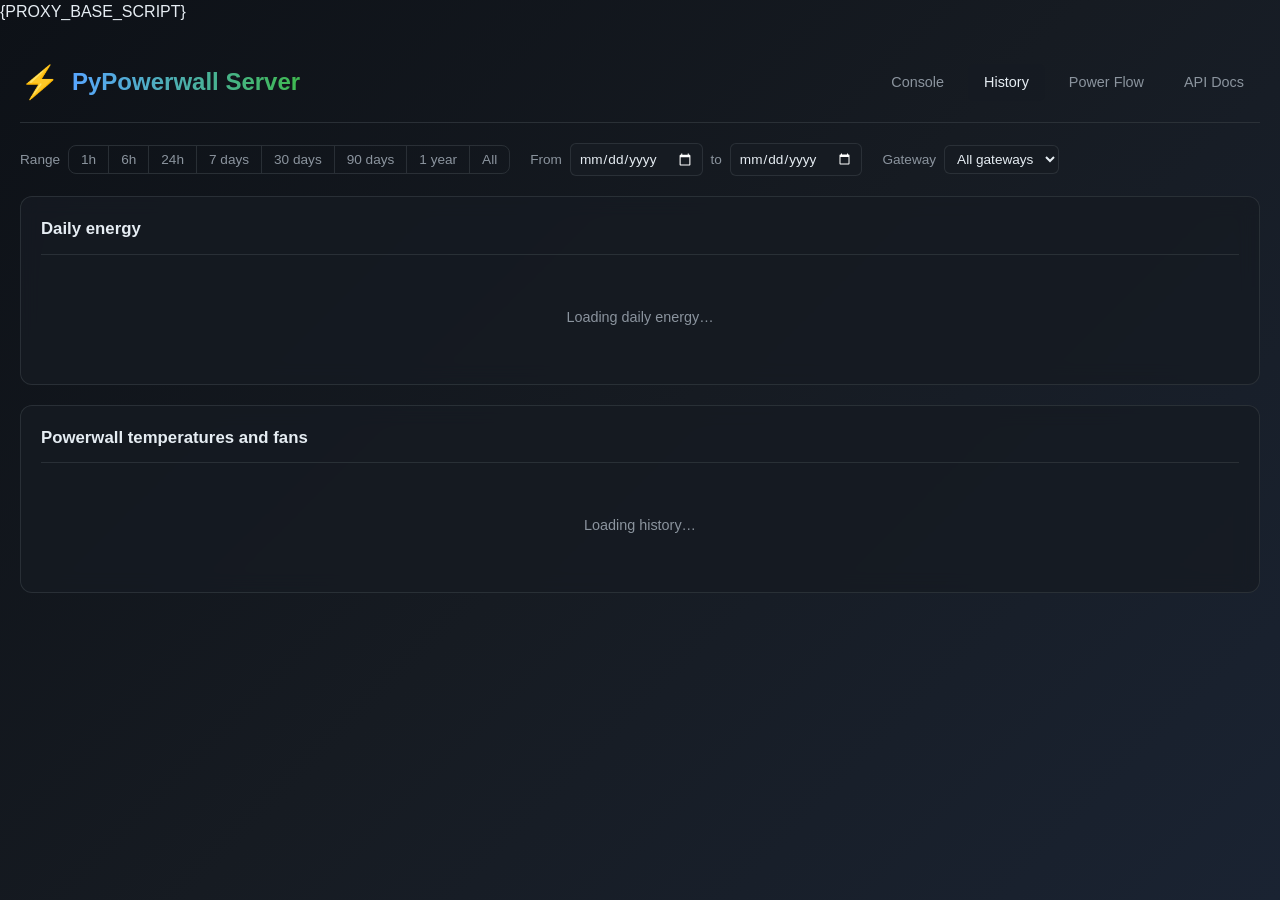
==== commit 40c71159: "History page: re-review polish (Today title, Last, per-card °C/°F, 12h) - Single-day views title the" ====
--- a/app/static/history.html
+++ b/app/static/history.html
@@ -1,11 +1,11 @@
 <!DOCTYPE html>
 <html lang="en">
 <head>
-    {PROXY_BASE_SCRIPT}
-    <script src="{PROXY_BASE}/static/js/charts.js"></script>
-    <link rel="stylesheet" href="{PROXY_BASE}/static/css/charts.css">
     <meta charset="UTF-8">
     <meta name="viewport" content="width=device-width, initial-scale=1.0">
+    {PROXY_BASE_SCRIPT}
+    <script src="{PROXY_BASE}/static/js/charts.js?v={SERVER_VERSION}"></script>
+    <link rel="stylesheet" href="{PROXY_BASE}/static/css/charts.css?v={SERVER_VERSION}">
     <title>History - PyPowerwall Server</title>
     <link rel="icon" type="image/png" sizes="32x32" href="{PROXY_BASE}/favicon-32x32.png">
     <style>
@@ -165,6 +165,7 @@
 
         input[type="date"],
         select {
+            max-width: 100%;
             background: var(--bg-secondary);
             border: 1px solid var(--border-color);
             border-radius: 6px;
@@ -289,6 +290,10 @@
             color: var(--text-muted);
             align-self: center;
             margin-right: 4px;
+        }
+
+        .card-header .temp-unit {
+            margin-left: auto;
         }
 
         .unit-select {
@@ -490,13 +495,6 @@
                     <option value="">All gateways</option>
                 </select>
             </div>
-            <div class="control-group">
-                <label id="unit-label">Temperature</label>
-                <div class="segmented" id="temp-unit" role="group" aria-labelledby="unit-label">
-                    <button type="button" data-unit="C">°C</button>
-                    <button type="button" data-unit="F">°F</button>
-                </div>
-            </div>
         </div>
 
         <section class="card" aria-labelledby="energy-title">
@@ -583,13 +581,6 @@
         function fmtNum(v, dp) { return v == null || !isFinite(v) ? '--' : v.toFixed(dp); }
         function safeName(s) { return String(s).replace(/[^A-Za-z0-9_-]+/g, '_').slice(0, 40) || 'all'; }
 
-        function deviceShort(device) {
-            // "TEPOD--1707000-11-J--TG1234..." -> "Battery TG1234..."
-            const parts = String(device).split('--');
-            const kind = { TEPOD: 'Battery', TEPINV: 'Inverter', TETHC: 'Powerwall', PVAC: 'Inverter' }[parts[0]] || parts[0];
-            return parts.length > 1 ? `${kind} ${parts[parts.length - 1]}` : String(device);
-        }
-
         function toUnit(v, unit) {
             if (v == null) return v;
             return unit === '°C' && state.unit === 'F' ? v * 9 / 5 + 32 : v;
@@ -631,8 +622,6 @@
         function syncControls() {
             document.querySelectorAll('#range-presets button').forEach(b =>
                 b.setAttribute('aria-pressed', String(b.dataset.range === state.range)));
-            document.querySelectorAll('#temp-unit button').forEach(b =>
-                b.setAttribute('aria-pressed', String(b.dataset.unit === state.unit)));
             $('from-date').value = state.from || '';
             $('to-date').value = state.to || '';
             $('gateway-select').value = state.gateway;
@@ -726,7 +715,7 @@
                 region.style.minHeight = '';
                 window.scrollTo(window.scrollX, y);
                 if (focusCard) {
-                    const card = region.querySelector(`section[aria-labelledby="${focusCard}"]`);
+                    const card = region.querySelector(`section[aria-labelledby="${CSS.escape(focusCard)}"]`);
                     const again = card && Array.from(card.querySelectorAll('button')).find(b => b.textContent === focusText);
                     if (again) again.focus({ preventScroll: true });
                 }
@@ -749,7 +738,7 @@
             const body = document.createElement('div');
             section.append(header, body);
             container.appendChild(section);
-            return { body, note };
+            return { body, note, header };
         }
 
         // ---------------------------------------------------------------
@@ -766,8 +755,12 @@
                 const { start, end } = epochWindow();
                 const tp = new URLSearchParams({ start: String(Math.floor(start)), end: String(Math.ceil(end)) });
                 if (state.gateway) tp.set('gateway', state.gateway);
+                // Its own failure shows in the chart's note; daily totals still render
                 power = getJSON('/api/timeseries/trend?' + tp.toString(), signal)
-                    .then(t => Object.assign(t, { window: { start, end } }));
+                    .then(t => Object.assign(t, { window: { start, end } }), e => {
+                        if (e.name === 'AbortError') throw e;
+                        return { error: e.message };
+                    });
             }
             const data = await getJSON('/api/timeseries/daily?' + p.toString(), signal);
             // Sum gateways per day (one gateway when filtered), oldest first
@@ -782,6 +775,7 @@
         }
 
         function renderEnergyMessage(html) {
+            $('energy-title').textContent = SUBDAY.has(state.range) ? 'Today' : 'Daily energy';
             $('energy-body').innerHTML = `<div class="empty">${html}</div>`;
             $('energy-note').textContent = '';
         }
@@ -794,6 +788,7 @@
             const rows = state.energyDays;
             body.replaceChildren();
             C.prune();
+            $('energy-title').textContent = SUBDAY.has(state.range) ? 'Today' : 'Daily energy';
             const rolling = ROLLING.has(state.range);
             const hasPower = rolling && (state.powerTrend?.points || []).length > 0;
             if (!rows.length && hasPower) {
@@ -808,8 +803,15 @@
             const first = state.from || rows[0].day;
             const last = state.to || rows[rows.length - 1].day;
             const dayCount = Math.round((dayX(last) - dayX(first)) / DAY) + 1;
-            $('energy-note').textContent = SUBDAY.has(state.range)
-                ? 'Today so far · energy is totalled per local day'
+            // One day of totals: title it by the day and skip the tiles that
+            // would only repeat the total (best day, per-day averages)
+            const singleDay = rows.length === 1;
+            if (singleDay) {
+                const day = rows[0].day;
+                $('energy-title').textContent = day === localDay(new Date()) ? 'Today' : fmtDayLong(day);
+            }
+            $('energy-note').textContent = singleDay
+                ? (SUBDAY.has(state.range) ? 'So far today · energy is totalled per local day' : 'kWh for the day')
                 : `${rows.length} of ${dayCount} days recorded · kWh per local day`;
 
             // Range totals
@@ -822,15 +824,15 @@
             const totals = document.createElement('div');
             totals.className = 'totals';
             const tiles = [
-                ['solar', 'Solar generated', `${fmtNum(solar, 1)} kWh`, `${fmtNum(solar / rows.length, 1)} kWh/day average`],
-                ['solar', 'Best solar day', best ? `${fmtNum(best.solar_kwh, 1)} kWh` : '--', best ? fmtDayLong(best.day) : ''],
-                ['home', 'Home used', `${fmtNum(home, 1)} kWh`, `${fmtNum(home / rows.length, 1)} kWh/day average`],
+                ['solar', 'Solar generated', `${fmtNum(solar, 1)} kWh`, singleDay ? '' : `${fmtNum(solar / rows.length, 1)} kWh/day average`],
+                singleDay ? null : ['solar', 'Best solar day', best ? `${fmtNum(best.solar_kwh, 1)} kWh` : '--', best ? fmtDayLong(best.day) : ''],
+                ['home', 'Home used', `${fmtNum(home, 1)} kWh`, singleDay ? '' : `${fmtNum(home / rows.length, 1)} kWh/day average`],
                 ['charge', 'Battery in / out', `${fmtNum(chg, 1)} / ${fmtNum(dchg, 1)}`, 'kWh charged / discharged'],
                 ['import', 'Grid import', `${fmtNum(imp, 1)} kWh`, ''],
                 ['export', 'Grid export', `${fmtNum(exp, 1)} kWh`, ''],
                 ['self', 'Self-powered', selfPowered == null ? '--' : `${fmtNum(selfPowered, 0)}%`, 'of home use not from the grid'],
             ];
-            for (const [cls, label, value, sub] of tiles) {
+            for (const [cls, label, value, sub] of tiles.filter(Boolean)) {
                 const t = document.createElement('div');
                 t.className = `total ${cls}`;
                 t.innerHTML = `<div class="label">${esc(label)}</div><div class="value">${esc(value)}</div><div class="sub">${esc(sub)}</div>`;
@@ -1015,7 +1017,10 @@
             }
             const units = Array.from(byKey.values()).sort((a, b) =>
                 a.gateway.localeCompare(b.gateway) || a.order - b.order || a.label.localeCompare(b.label));
-            for (const u of units) u.title = Array.from(u.devices).map(deviceShort).join(', ');
+            for (const u of units) {
+                const serials = new Set(Array.from(u.devices).map(d => String(d).split('--').pop()));
+                u.title = Array.from(serials).join(', ');
+            }
             return units;
         }
         function unitOf(series, units) {
@@ -1041,13 +1046,17 @@
                 return;
             }
             const units = powerwallUnits(series);
+            if (state.pw !== 'all' && !units.some(u => u.label === state.pw)) {
+                state.pw = 'all';  // e.g. pw=PW9: no such unit
+                writeUrl();
+            }
             for (const group of groups) {
-                const { body, note } = makeCard(wrap, `signal-${group}`, groupInfo(group).label);
-                renderSignalCard(group, body, note, units);
-            }
-        }
-
-        function renderSignalCard(group, body, note, allUnits) {
+                const { body, note, header } = makeCard(wrap, `signal-${group}`, groupInfo(group).label);
+                renderSignalCard(group, body, note, units, header);
+            }
+        }
+
+        function renderSignalCard(group, body, note, allUnits, header) {
             const trend = state.deviceTrend;
             const metricsInfo = catalog().metrics || {};
             const info = groupInfo(group);
@@ -1062,6 +1071,27 @@
             const controls = document.createElement('div');
             controls.className = 'chips';
             body.appendChild(controls);
+
+            // °C / °F only where there are temperatures
+            if (inGroup.some(s => s.unit === '°C')) {
+                const seg = document.createElement('div');
+                seg.className = 'segmented temp-unit';
+                seg.setAttribute('role', 'group');
+                seg.setAttribute('aria-label', 'Temperature unit');
+                for (const [value, label] of [['C', '°C'], ['F', '°F']]) {
+                    const b = document.createElement('button');
+                    b.type = 'button';
+                    b.textContent = label;
+                    b.setAttribute('aria-pressed', String(state.unit === value));
+                    b.addEventListener('click', () => {
+                        state.unit = value;
+                        storageSet(UNIT_KEY, value);
+                        renderSignalCards();
+                    });
+                    seg.appendChild(b);
+                }
+                header.insertBefore(seg, note);
+            }
 
             // Powerwall selector: All, or one unit at a time. One choice
             // (pw=) for every card; numbering is the same on every card.
@@ -1135,7 +1165,11 @@
             const inRange = p => !daily || ((!state.from || p.day >= state.from) && (!state.to || p.day <= state.to));
             const series = shown
                 .slice()
-                .sort((a, b) => metricOrder(a.metric) - metricOrder(b.metric))
+                .sort((a, b) => {
+                    const ua = unitOf(a, units), ub = unitOf(b, units);
+                    return ((ua ? units.indexOf(ua) : 1e9) - (ub ? units.indexOf(ub) : 1e9))
+                        || metricOrder(a.metric) - metricOrder(b.metric);
+                })
                 .map(s => {
                     const u = unitOf(s, units);
                     const uIdx = Math.max(0, units.indexOf(u));
@@ -1192,12 +1226,11 @@
             statsWrap.className = 'table-scroll stats-table';
             statsWrap.id = statsId;
             body.appendChild(statsWrap);
-            const lastLabel = daily ? 'Last day' : 'Last step';
             function renderStats() {
                 let html = `<table><caption class="sr-only">${esc(info.label)}: low, average, high and last value for the range</caption>` +
                     `<thead><tr><th>Series<span class="unit-head"> (${esc(unit)})</span></th><th>Low</th>` +
                     `<th title="Weighted by sample count">Average</th><th>High</th>` +
-                    `<th title="${daily ? "Average of the last day" : "Average of the last step"}">${lastLabel}</th></tr></thead><tbody>`;
+                    `<th title="${daily ? "Average of the last day" : "Average of the last step"}">Last</th></tr></thead><tbody>`;
                 const u = `<span class="unit"> ${esc(unit)}</span>`;
                 let any = false;
                 for (const s of series) {
@@ -1217,7 +1250,7 @@
                         `<td title="${esc(cfg.formatX(loX))}">${fmtNum(lo, dp)}${u}</td>` +
                         `<td>${fmtNum(total / weight, dp)}${u}</td>` +
                         `<td title="${esc(cfg.formatX(hiX))}">${fmtNum(hi, dp)}${u}</td>` +
-                        `<td>${fmtNum(pts[pts.length - 1].y, dp)}${u}</td></tr>`;
+                        `<td title="${esc(cfg.formatX(pts[pts.length - 1].x))}">${fmtNum(pts[pts.length - 1].y, dp)}${u}</td></tr>`;
                 }
                 statsWrap.innerHTML = any ? html + '</tbody></table>' : '';
             }
@@ -1247,7 +1280,10 @@
                 const ids = new Set([...Object.keys(names), ...(status.gateways || [])]);
                 for (const id of ids) state.gatewayNames[id] = names[id] || id;
                 const sel = $('gateway-select');
-                if (ids.size > 1 || (state.gateway && !ids.has(state.gateway))) {
+                if (ids.size && state.gateway && !ids.has(state.gateway)) {
+                    state.gateway = '';  // unknown gateway= : show all gateways
+                }
+                if (ids.size > 1) {
                     for (const id of ids) {
                         const o = document.createElement('option');
                         o.value = id;
@@ -1332,12 +1368,6 @@
             state.pw = 'all';
             reload(true);
         });
-        document.querySelectorAll('#temp-unit button').forEach(b => b.addEventListener('click', () => {
-            state.unit = b.dataset.unit;
-            storageSet(UNIT_KEY, state.unit);
-            syncControls();
-            renderSignalCards();
-        }));
 
         // Refresh while the range includes today: every minute for the 1h/6h
         // views (so new samples show up), every 5 minutes otherwise
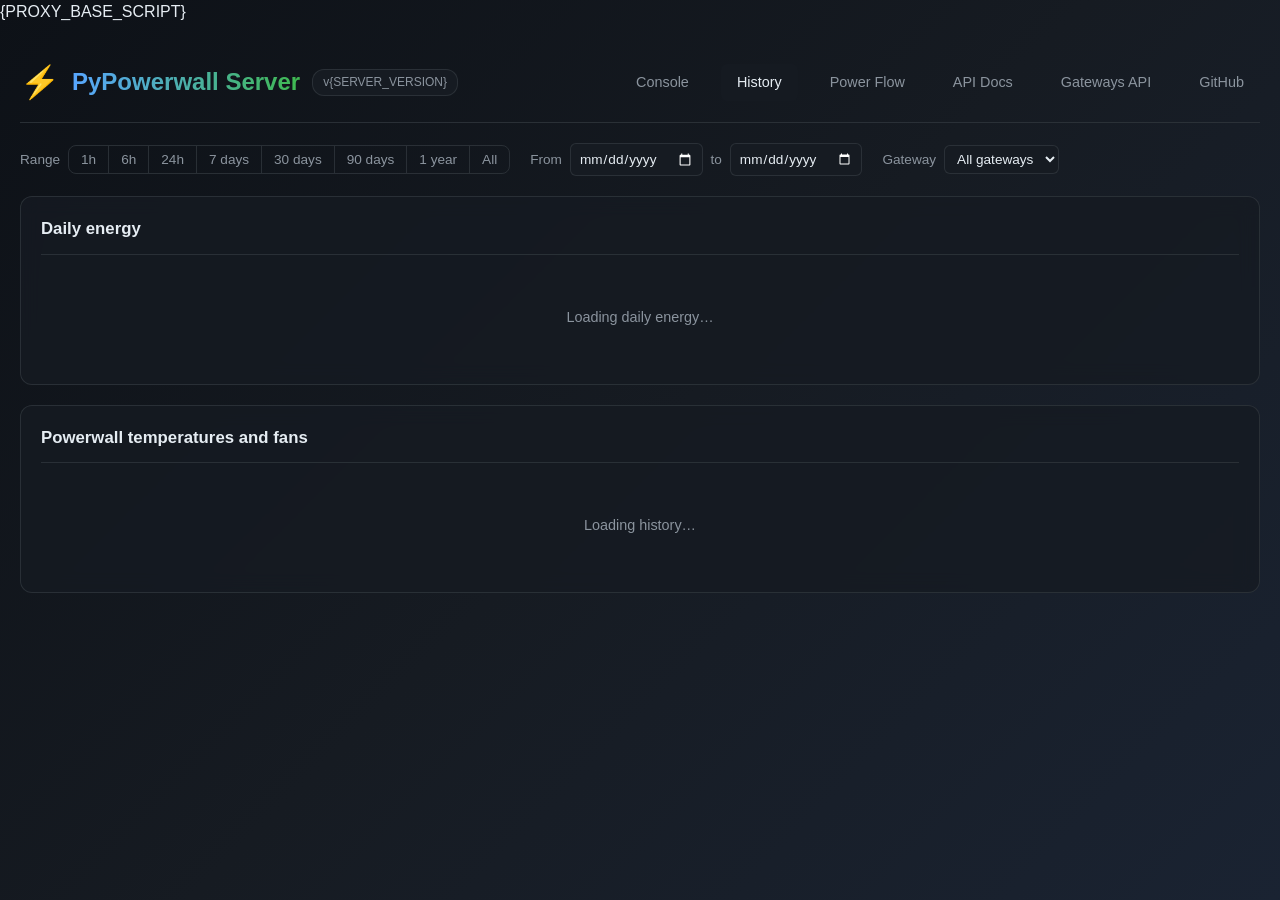
==== commit f3c1edf6: "Console and History share one header menu and page width Switching pages kept changing the header: t" ====
--- a/app/static/history.html
+++ b/app/static/history.html
@@ -49,7 +49,7 @@
         }
 
         .container {
-            max-width: 1400px;
+            max-width: 1600px;
             margin: 0 auto;
             padding: 20px;
         }
@@ -84,10 +84,20 @@
             background-clip: text;
         }
 
+        .version-badge {
+            font-size: 0.75em;
+            padding: 4px 10px;
+            border-radius: 12px;
+            background: var(--bg-secondary);
+            border: 1px solid var(--border-color);
+            color: var(--text-secondary);
+            font-weight: 500;
+        }
+
         .header-links {
             display: flex;
             flex-wrap: wrap;
-            gap: 8px;
+            gap: 16px;
         }
 
         .header-links a {
@@ -128,7 +138,8 @@
             flex-wrap: wrap;
         }
 
-        .control-group > label {
+        .control-group > label,
+        .control-group > .control-label {
             font-size: 0.85em;
             color: var(--text-secondary);
         }
@@ -460,18 +471,22 @@
             <div class="logo">
                 <span class="logo-icon">⚡</span>
                 <h1>PyPowerwall Server</h1>
+                <span class="version-badge">v{SERVER_VERSION}</span>
             </div>
+            <!-- Same page links, in the same order, as index.html (the Console) -->
             <nav class="header-links" aria-label="Pages">
                 <a href="{PROXY_BASE}/console">Console</a>
                 <a href="{PROXY_BASE}/history" aria-current="page">History</a>
                 <a href="{PROXY_BASE}/">Power Flow</a>
                 <a href="{PROXY_BASE}/docs">API Docs</a>
+                <a href="{PROXY_BASE}/api/gateways">Gateways API</a>
+                <a href="https://github.com/jasonacox/pypowerwall-server" target="_blank" rel="noopener">GitHub</a>
             </nav>
         </header>
 
         <div class="controls">
             <div class="control-group">
-                <label id="range-label">Range</label>
+                <span class="control-label" id="range-label">Range</span>
                 <div class="segmented" id="range-presets" role="group" aria-labelledby="range-label">
                     <button type="button" data-range="1h">1h</button>
                     <button type="button" data-range="6h">6h</button>
@@ -539,13 +554,15 @@
         const DEVICE_DASHES = [[], [7, 4], [2, 3], [10, 3, 2, 3]];
         const UNIT_KEY = 'pw_history_temp_unit';
         const HIDE_KEY = 'pw_history_hide';
+        const RANGE_KEY = 'pw_history_range';  // last preset picked
+        const DEFAULT_RANGE = '1d';
         // Hidden until switched on (daily energy shows solar only at first)
         const DEFAULT_HIDDEN = ENERGY_SERIES.filter(s => s.key !== 'solar_kwh').map(s => s.key);
         const REFRESH_MS = 5 * 60 * 1000;
         const FETCH_TIMEOUT_MS = 30 * 1000;
 
         const state = {
-            range: '30d',
+            range: DEFAULT_RANGE,
             from: null,          // 'YYYY-MM-DD'
             to: null,
             gateway: '',
@@ -590,7 +607,7 @@
         // Fetch JSON with the reload's abort signal (timeouts abort it too)
         async function getJSON(url, signal) {
             const resp = await fetch(url, { signal });
-            if (!resp.ok) throw new Error(`${url} returned ${resp.status}`);
+            if (!resp.ok) throw new Error(`HTTP ${resp.status}`);
             return resp.json();
         }
 
@@ -648,7 +665,12 @@
             const from = validDay(p.get('from')) ? p.get('from') : null;
             const to = validDay(p.get('to')) ? p.get('to') : null;
             if (from || to) setCustomRange(from, to || localDay(new Date()));
-            else applyPreset(PRESETS.has(range) ? range : '30d');
+            else if (PRESETS.has(range)) applyPreset(range);
+            else {
+                // No range in the URL: the last preset used in this browser, else 24h
+                const saved = storageGet(RANGE_KEY);
+                applyPreset(PRESETS.has(saved) ? saved : DEFAULT_RANGE);
+            }
             state.gateway = p.get('gateway') || '';
             state.pw = p.get('pw') || 'all';
             // Switched-off series: URL first, then this browser, then defaults
@@ -746,8 +768,15 @@
         // ---------------------------------------------------------------
         async function fetchEnergy(signal) {
             const p = new URLSearchParams();
-            if (state.from) p.set('start', state.from);
-            p.set('end', state.to || localDay(new Date()));
+            if (state.range === 'custom') {
+                if (state.from) p.set('start', state.from);
+                p.set('end', state.to || localDay(new Date()));
+            } else {
+                // No end, and a day of slack before the start: the gateway's
+                // current day can be a day ahead of or behind this browser's
+                // (see energyRange)
+                p.set('start', state.from ? addDays(state.from, -1) : '1970-01-01');
+            }
             if (state.gateway) p.set('gateway', state.gateway);
             // Short ranges also chart power through the day from raw samples
             let power = null;
@@ -761,6 +790,8 @@
                         if (e.name === 'AbortError') throw e;
                         return { error: e.message };
                     });
+                // Awaited below, but unhandled if /daily fails first
+                power.catch(() => {});
             }
             const data = await getJSON('/api/timeseries/daily?' + p.toString(), signal);
             // Sum gateways per day (one gateway when filtered), oldest first
@@ -783,9 +814,29 @@
         function renderEnergy() {
             keepPlace($('energy-body'), renderEnergyNow);
         }
+        // The days the energy card covers, and the rows within them. Rows are
+        // keyed by each gateway's local day, which can differ from this
+        // browser's by a day. A preset then ends on the gateway's day (same
+        // day count): when the latest row is ahead, or - for the rolling
+        // ranges, while recording is live (the power trend has points) - one
+        // day behind, which is then the gateway's current day.
+        function energyRange() {
+            const all = state.energyDays;
+            let first = state.from;
+            let last = state.to || localDay(new Date());
+            const latest = all.length ? all[all.length - 1].day : null;
+            const live = ROLLING.has(state.range) && (state.powerTrend?.points || []).length > 0;
+            if (state.range !== 'custom' && latest && (latest > last || (live && latest === addDays(last, -1)))) {
+                if (first) first = addDays(first, Math.round((dayX(latest) - dayX(last)) / DAY));
+                last = latest;
+            }
+            const rows = all.filter(r => (!first || r.day >= first) && r.day <= last);
+            return { first: first || (rows.length ? rows[0].day : last), last, rows };
+        }
+
         function renderEnergyNow() {
             const body = $('energy-body');
-            const rows = state.energyDays;
+            const { first, last, rows } = energyRange();
             body.replaceChildren();
             C.prune();
             $('energy-title').textContent = SUBDAY.has(state.range) ? 'Today' : 'Daily energy';
@@ -797,18 +848,18 @@
                 return;
             }
             if (!rows.length) {
-                renderEnergyMessage('No daily energy recorded in this range. Totals start accumulating from the first poll after the server starts; pick a wider range or check back tomorrow.');
+                const trendError = rolling && state.powerTrend?.error ? `<br>${esc(C.trendNote(state.powerTrend))}` : '';
+                renderEnergyMessage('No daily energy recorded in this range. Totals start accumulating from the first poll after the server starts; pick a wider range or check back tomorrow.' + trendError);
                 return;
             }
-            const first = state.from || rows[0].day;
-            const last = state.to || rows[rows.length - 1].day;
             const dayCount = Math.round((dayX(last) - dayX(first)) / DAY) + 1;
-            // One day of totals: title it by the day and skip the tiles that
-            // would only repeat the total (best day, per-day averages)
-            const singleDay = rows.length === 1;
+            // A one-day range (1h, 6h, From = To): title it by the day and skip
+            // the tiles that would only repeat the total (best day, averages)
+            const singleDay = dayCount === 1;
             if (singleDay) {
                 const day = rows[0].day;
-                $('energy-title').textContent = day === localDay(new Date()) ? 'Today' : fmtDayLong(day);
+                // 1h/6h always show the gateway's current day (see energyRange)
+                $('energy-title').textContent = SUBDAY.has(state.range) || day >= localDay(new Date()) ? 'Today' : fmtDayLong(day);
             }
             $('energy-note').textContent = singleDay
                 ? (SUBDAY.has(state.range) ? 'So far today · energy is totalled per local day' : 'kWh for the day')
@@ -841,17 +892,27 @@
             body.appendChild(totals);
 
             if (rolling) renderPowerChart(body);
-            else renderDailyBars(body, rows, first, last);
+            else renderDailyBars(body, rows, first, last, dayCount);
             renderEnergyTable(body, rows, first, last);
         }
 
-        function renderDailyBars(body, rows, first, last) {
+        function renderDailyBars(body, rows, first, last, dayCount) {
             const chips = document.createElement('div');
             chips.className = 'chips';
             body.appendChild(chips);
             const canvas = C.makeChart(body, false);
             canvas.setAttribute('aria-label', 'Daily energy chart');
-            canvas.setAttribute('aria-describedby', 'energy-table');
+            // A short text alternative; the table lists every day
+            const summary = document.createElement('p');
+            summary.className = 'sr-only';
+            summary.id = 'energy-chart-summary';
+            const total = k => rows.reduce((a, r) => a + (r[k] || 0), 0);
+            summary.textContent = `Daily energy from ${fmtDayLong(first)} to ${fmtDayLong(last)}, ` +
+                `${rows.length} of ${dayCount} days recorded. Totals: ` +
+                ENERGY_SERIES.map(s => `${s.label} ${fmtNum(total(s.key), 1)} kWh`).join('; ') +
+                '. Show table lists each day.';
+            body.appendChild(summary);
+            canvas.setAttribute('aria-describedby', summary.id);
 
             const byDay = new Map(rows.map(r => [r.day, r]));
             const days = [];
@@ -898,18 +959,8 @@
             const now = Date.now() / 1000;
             const win = trend?.window || { start: now - DAY, end: now };
             const domain = { t0: win.start, t1: Math.min(win.end, now) };
-            if (trend?.error) {
-                chart.note.textContent = `Trend data unavailable: ${trend.error}`;
-            } else if (trend && trend.enabled === false) {
-                chart.note.textContent = 'Energy Trend needs local time-series storage (PW_TIMESERIES_RETENTION not -1).';
-            } else if (points.length < 2) {
-                chart.note.textContent = 'Not enough raw samples in this window yet — the trend appears as data accumulates.';
-            } else {
-                const mins = Math.round((domain.t1 - domain.t0) / 60);
-                const label = `last ${mins >= 60 ? Math.round(mins / 60) + 'h' : mins + 'm'}`;
-                const bucketMin = Math.round((trend.bucket_seconds || 240) / 60);
-                chart.note.textContent = `${label} · ${bucketMin >= 60 ? (bucketMin / 60) + 'h' : bucketMin + ' min'} resolution · ${points.length} points`;
-            }
+            const mins = Math.round((domain.t1 - domain.t0) / 60);
+            chart.note.textContent = C.trendNote(trend, `last ${mins >= 60 ? Math.round(mins / 60) + 'h' : mins + 'm'}`);
             chart.setData(points, domain);
         }
 
@@ -1046,7 +1097,10 @@
                 return;
             }
             const units = powerwallUnits(series);
-            if (state.pw !== 'all' && !units.some(u => u.label === state.pw)) {
+            // Check pw= against every recorded unit (/signals) as well as
+            // this window, so a gap in one unit's data keeps the choice
+            const known = units.concat(powerwallUnits(catalog().series || []));
+            if (state.pw !== 'all' && !known.some(u => u.label === state.pw)) {
                 state.pw = 'all';  // e.g. pw=PW9: no such unit
                 writeUrl();
             }
@@ -1353,6 +1407,7 @@
 
         document.querySelectorAll('#range-presets button').forEach(b => b.addEventListener('click', () => {
             applyPreset(b.dataset.range);
+            storageSet(RANGE_KEY, b.dataset.range);
             reload(false);
         }));
         function onDateChange() {
@@ -1378,7 +1433,9 @@
             if (!state.to || state.to >= localDay(new Date())) {
                 lastRefresh = Date.now();
                 if (state.range !== 'custom') applyPreset(state.range);
-                reload(true);
+                // /signals again only for All (its first day moves with
+                // retention), or while nothing is recorded yet
+                reload(state.range === 'all' || !(state.devicesInfo?.series || []).length);
             }
         }, 60 * 1000);
 
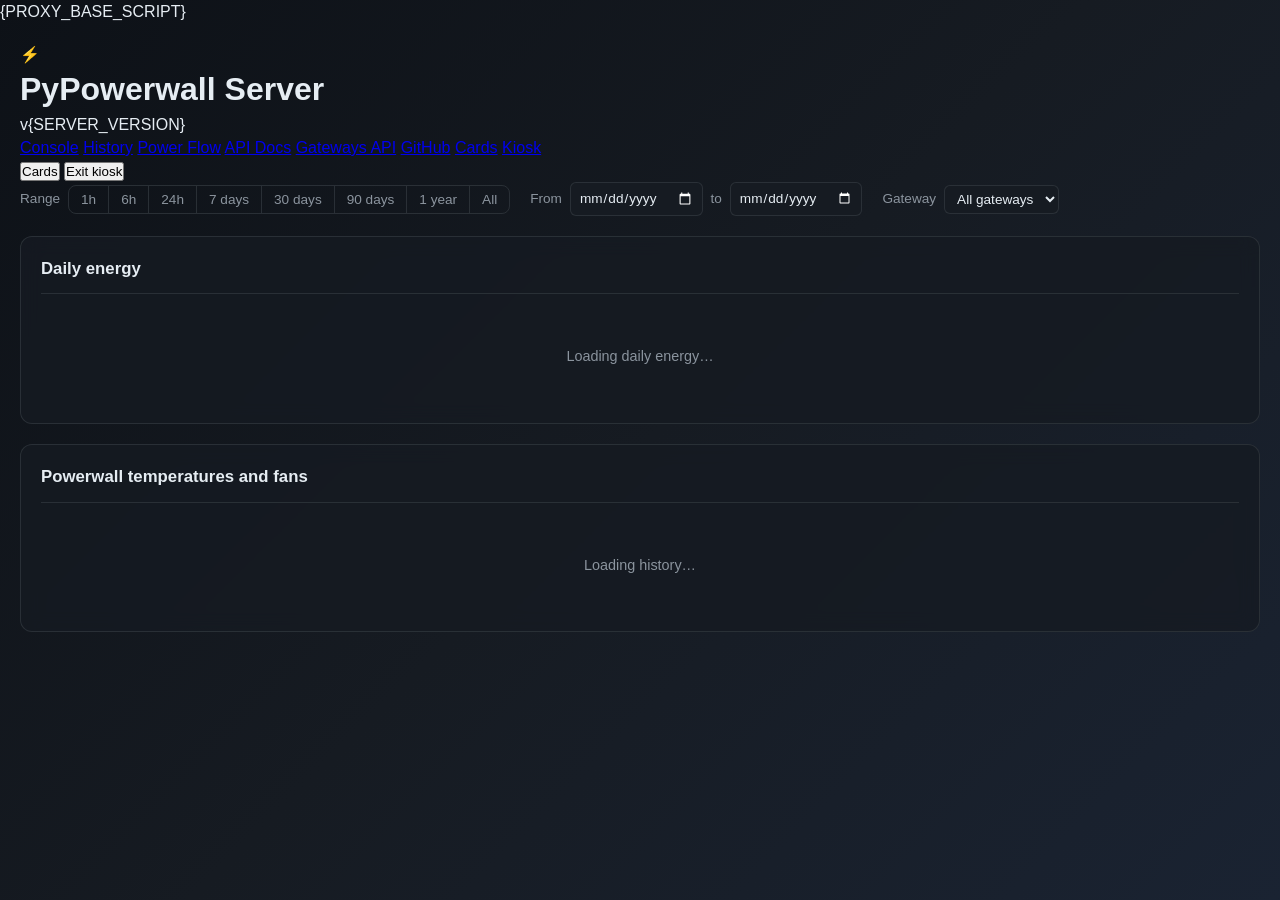
==== commit 758aca57: "Console and History: one header with working Cards and Kiosk Both pages now carry the identical head" ====
--- a/app/static/history.html
+++ b/app/static/history.html
@@ -6,6 +6,8 @@
     {PROXY_BASE_SCRIPT}
     <script src="{PROXY_BASE}/static/js/charts.js?v={SERVER_VERSION}"></script>
     <link rel="stylesheet" href="{PROXY_BASE}/static/css/charts.css?v={SERVER_VERSION}">
+    <script src="{PROXY_BASE}/static/js/page.js?v={SERVER_VERSION}"></script>
+    <link rel="stylesheet" href="{PROXY_BASE}/static/css/page.css?v={SERVER_VERSION}">
     <title>History - PyPowerwall Server</title>
     <link rel="icon" type="image/png" sizes="32x32" href="{PROXY_BASE}/favicon-32x32.png">
     <style>
@@ -54,65 +56,7 @@
             padding: 20px;
         }
 
-        header {
-            display: flex;
-            flex-wrap: wrap;
-            gap: 12px;
-            justify-content: space-between;
-            align-items: center;
-            padding: 16px 0;
-            margin-bottom: 20px;
-            border-bottom: 1px solid var(--border-color);
-        }
-
-        .logo {
-            display: flex;
-            align-items: center;
-            gap: 12px;
-        }
-
-        .logo-icon {
-            font-size: 2em;
-        }
-
-        .logo h1 {
-            font-size: 1.5em;
-            font-weight: 600;
-            background: linear-gradient(90deg, var(--accent-blue), var(--accent-green));
-            -webkit-background-clip: text;
-            -webkit-text-fill-color: transparent;
-            background-clip: text;
-        }
-
-        .version-badge {
-            font-size: 0.75em;
-            padding: 4px 10px;
-            border-radius: 12px;
-            background: var(--bg-secondary);
-            border: 1px solid var(--border-color);
-            color: var(--text-secondary);
-            font-weight: 500;
-        }
-
-        .header-links {
-            display: flex;
-            flex-wrap: wrap;
-            gap: 16px;
-        }
-
-        .header-links a {
-            color: var(--text-secondary);
-            text-decoration: none;
-            padding: 8px 16px;
-            border-radius: 6px;
-            font-size: 0.9em;
-        }
-
-        .header-links a:hover,
-        .header-links a[aria-current="page"] {
-            color: var(--text-primary);
-            background: var(--bg-card);
-        }
+        /* Header, Cards menu and kiosk mode: /static/css/page.css */
 
         a:focus-visible,
         button:focus-visible,
@@ -129,6 +73,15 @@
             align-items: center;
             gap: 12px 20px;
             margin-bottom: 20px;
+        }
+
+        /* Kiosk keeps the range controls; leave room on their row for the
+           floating Cards / Exit kiosk buttons (narrow screens put the
+           presets on a row of their own, below them) */
+        @media (min-width: 701px) {
+            body.kiosk .controls {
+                padding-right: 168px;
+            }
         }
 
         .control-group {
@@ -471,9 +424,12 @@
             <div class="logo">
                 <span class="logo-icon">⚡</span>
                 <h1>PyPowerwall Server</h1>
-                <span class="version-badge">v{SERVER_VERSION}</span>
+                <span id="version-badge" class="version-badge">v{SERVER_VERSION}</span>
             </div>
-            <!-- Same page links, in the same order, as index.html (the Console) -->
+            <!-- The header, Cards menu and kiosk controls are the same on
+                 index.html (the Console): keep them identical (styles and
+                 behavior are shared in /static/css/page.css and
+                 /static/js/page.js) -->
             <nav class="header-links" aria-label="Pages">
                 <a href="{PROXY_BASE}/console">Console</a>
                 <a href="{PROXY_BASE}/history" aria-current="page">History</a>
@@ -481,8 +437,24 @@
                 <a href="{PROXY_BASE}/docs">API Docs</a>
                 <a href="{PROXY_BASE}/api/gateways">Gateways API</a>
                 <a href="https://github.com/jasonacox/pypowerwall-server" target="_blank" rel="noopener">GitHub</a>
+                <a href="#" id="card-menu-toggle" role="button" aria-controls="card-menu" aria-expanded="false" title="Show or hide cards">Cards</a>
+                <a href="#" id="kiosk-toggle" role="button" title="Kiosk mode (Esc to exit)">Kiosk</a>
             </nav>
         </header>
+
+        <div class="kiosk-controls" id="kiosk-controls">
+            <button type="button" id="kiosk-cards-btn" aria-controls="card-menu" aria-expanded="false">Cards</button>
+            <button type="button" id="kiosk-exit-btn">Exit kiosk</button>
+        </div>
+
+        <div class="card-menu" id="card-menu" role="group" aria-label="Card visibility" hidden>
+            <h4>Show cards</h4>
+            <div id="card-menu-list"></div>
+            <hr>
+            <label><input type="checkbox" id="kiosk-checkbox"> Kiosk mode</label>
+            <hr>
+            <button type="button" id="card-menu-reset">Show all cards</button>
+        </div>
 
         <div class="controls">
             <div class="control-group">
@@ -512,7 +484,7 @@
             </div>
         </div>
 
-        <section class="card" aria-labelledby="energy-title">
+        <section class="card" data-card-id="energy" aria-labelledby="energy-title">
             <div class="card-header">
                 <h2 class="card-title" id="energy-title">Daily energy</h2>
                 <div class="card-note" id="energy-note"></div>
@@ -522,9 +494,10 @@
             </div>
         </section>
 
-        <!-- One chart card per signal group, built from /api/timeseries/signals -->
+        <!-- One chart card per signal group, built from /api/timeseries/signals
+             (card id = group key; "signals" while there is nothing to chart) -->
         <div id="signal-cards">
-            <section class="card" aria-labelledby="signals-title">
+            <section class="card" data-card-id="signals" aria-labelledby="signals-title">
                 <div class="card-header">
                     <h2 class="card-title" id="signals-title">Powerwall temperatures and fans</h2>
                 </div>
@@ -583,6 +556,14 @@
         // ---------------------------------------------------------------
         const $ = id => document.getElementById(id);
 
+        // Cards menu + kiosk mode (shared with the Console, /static/js/page.js).
+        // Cards: "energy" and one per signal group (its catalog key). No URL
+        // parameter for cards here: hide= already lists switched-off series.
+        const cardsUi = window.PWPage.cardsAndKiosk({
+            hiddenKey: 'pw_history_hidden_cards',
+            kioskKey: 'pw_history_kiosk',
+        });
+
         function storageGet(k) { try { return localStorage.getItem(k); } catch (e) { return null; } }
         function storageSet(k, v) { try { localStorage.setItem(k, v); } catch (e) { /* ignore */ } }
 
@@ -744,9 +725,11 @@
             }
         }
 
-        function makeCard(container, id, title) {
+        // cardId: the id the Cards menu remembers it by (data-card-id)
+        function makeCard(container, id, title, cardId) {
             const section = document.createElement('section');
             section.className = 'card';
+            if (cardId) section.dataset.cardId = cardId;
             section.setAttribute('aria-labelledby', `${id}-title`);
             const header = document.createElement('div');
             header.className = 'card-header';
@@ -1080,7 +1063,8 @@
 
         // One card per signal group with data, in catalog order
         function renderSignalCards() {
-            keepPlace($('signal-cards'), renderSignalCardsNow);
+            // Rebuilt cards keep the Cards menu choices
+            keepPlace($('signal-cards'), () => { renderSignalCardsNow(); cardsUi.apply(); });
         }
         function renderSignalCardsNow() {
             const wrap = $('signal-cards');
@@ -1092,7 +1076,7 @@
             const groups = Array.from(new Set(series.map(s => groupOf(s.metric))))
                 .sort((a, b) => rank(a) - rank(b) || a.localeCompare(b));
             if (!groups.length) {
-                const { body } = makeCard(wrap, 'signals', 'Powerwall temperatures and fans');
+                const { body } = makeCard(wrap, 'signals', 'Powerwall temperatures and fans', 'signals');
                 body.innerHTML = `<div class="empty">${trend && trend.error ? `Couldn't load temperature and fan history: ${esc(trend.error)}` : signalsEmpty()}</div>`;
                 return;
             }
@@ -1105,7 +1089,7 @@
                 writeUrl();
             }
             for (const group of groups) {
-                const { body, note, header } = makeCard(wrap, `signal-${group}`, groupInfo(group).label);
+                const { body, note, header } = makeCard(wrap, `signal-${group}`, groupInfo(group).label, group);
                 renderSignalCard(group, body, note, units, header);
             }
         }
